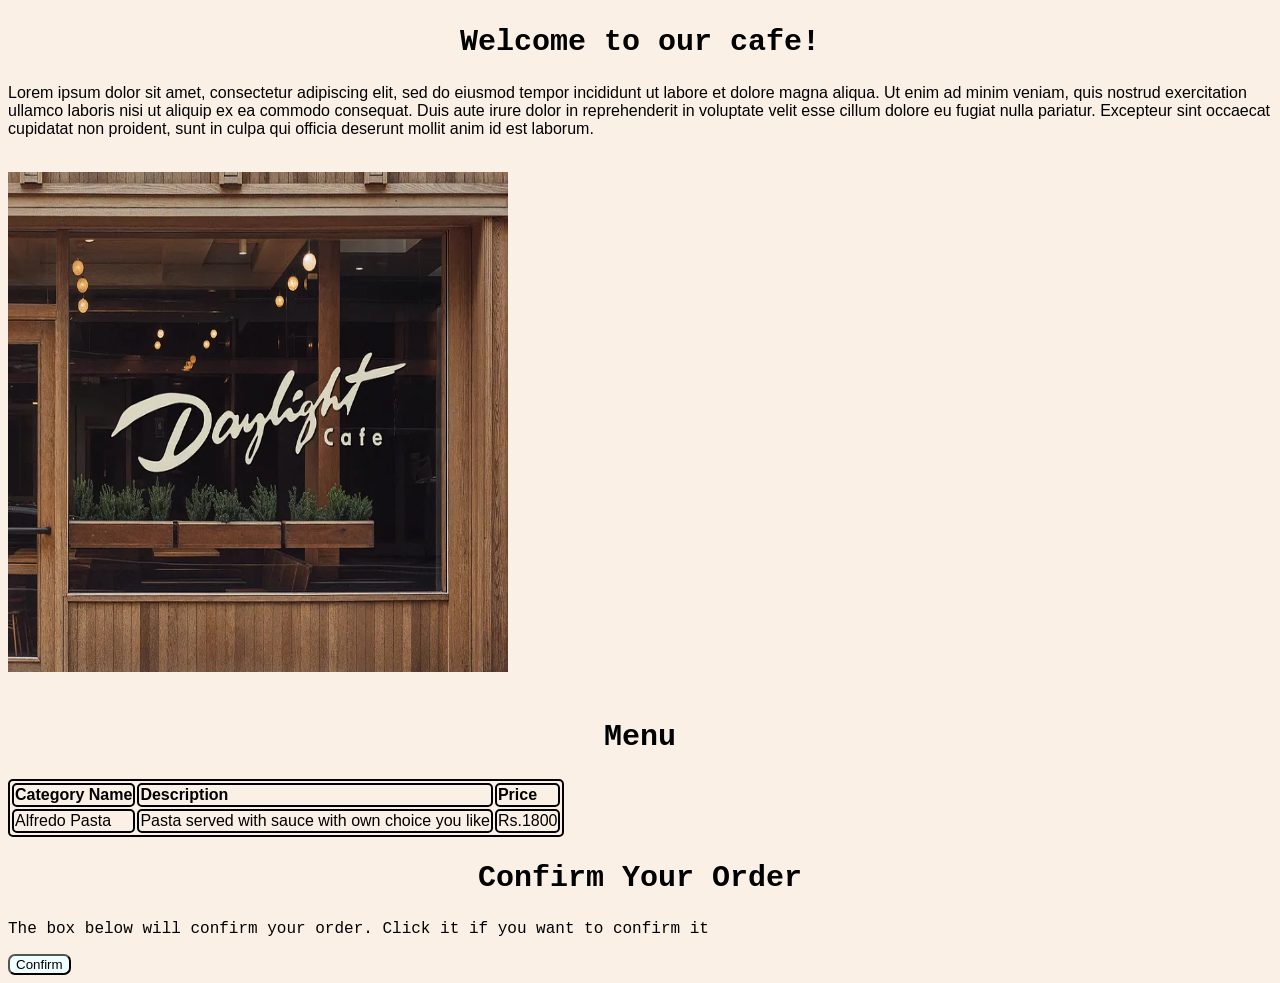
==== cafe.html @ 609d243d "Add Lab 11 page Contains all the files and pictures which were included for lab 11 work" ====
<!-- Zaigham Shahzad SE-A
i263021 -->
<!DOCTYPE html>
<html lang="en">
<head>
    <meta charset="UTF-8">
    <meta name="viewport" content="width=device-width, initial-scale=1.0">
    <title>Cafe Bedaar</title>
    <link rel="stylesheet" href="cafestyle.css">
    <script src="cafe.js"></script>
</head>
<body>
    <h2 class ="main">Welcome to our cafe!</h2>
    <p id = sub>Lorem ipsum dolor sit amet, consectetur adipiscing elit, sed do eiusmod tempor incididunt ut labore et dolore magna aliqua. Ut enim ad minim veniam, quis nostrud exercitation ullamco laboris nisi ut aliquip ex ea commodo consequat. Duis aute irure dolor in reprehenderit in voluptate velit esse cillum dolore eu fugiat nulla pariatur. Excepteur sint occaecat cupidatat non proident, sunt in culpa qui officia deserunt mollit anim id est laborum.</p><br>
    <img src="cafe logo.webp"  height="500px" width="500px" >
    <br>
    <br>
    <h2 class="main">Menu</h2>
    <table>
        <tr>
            <th>Category Name</th>
            <th>Description</th>
            <th>Price</th>
        </tr>
        <tr>
            <td>Alfredo Pasta</td>
            <td>Pasta served with sauce with own choice you like</td>
            <td>Rs.1800</td>
        </tr>
    </table>
    <h2 class="main">Confirm Your Order</h2>
    <p>The box below will confirm your order. Click it if you want to confirm it</p>
    <button class="cbutton" onclick="confirm()">Confirm</button>
</body>
</html>
---- cafestyle.css ----
/* <!--Zaigham Shahzad i263021-A --> */
body{
    background-color: linen;
    font-family: 'Courier New', Courier, monospace;
}
.main{
font-size: 30px;
text-justify: auto;
text-align: center;
}
#sub{
    font: 1em sans-serif;
    text-justify: auto;
    font-weight: 0;
}

table, th, td{
    border: 2px solid black;
    border-radius: 5px;
    font-family: 'Lucida Sans', 'Lucida Sans Regular', 'Lucida Grande', 'Lucida Sans Unicode', Geneva, Verdana, sans-serif;
    text-align: left;
}
.cbutton{
    background-color: azure;
    size: 3px;
    border-radius: 7px;
    color:black;
}
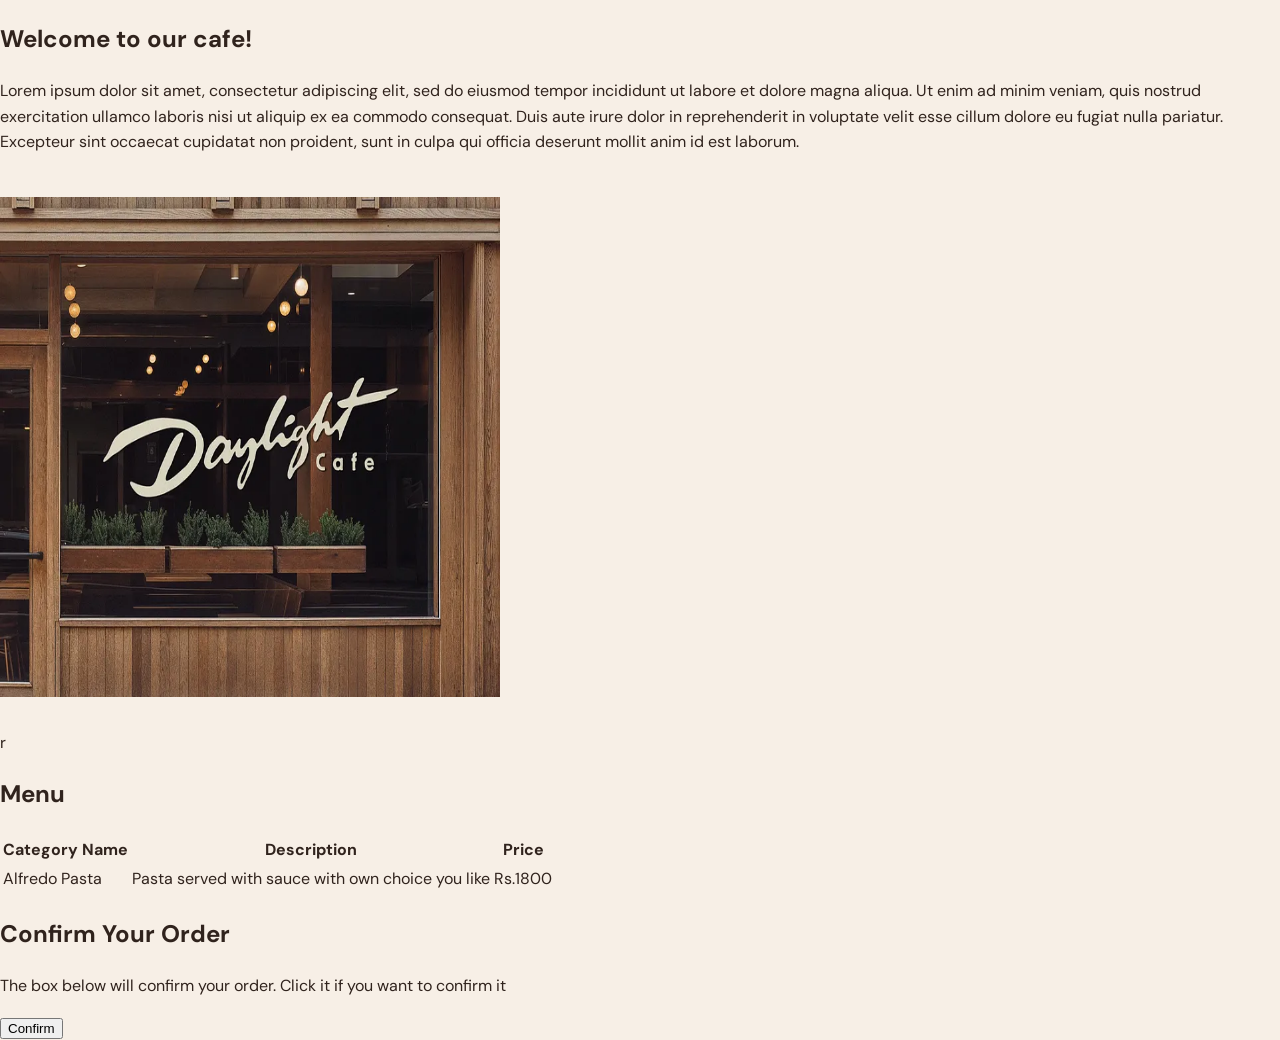
==== commit 04ac2de9: "Complete running website Contain all the html, css and js files along with cafe food pictures attach" ====
--- a/cafe.html
+++ b/cafe.html
@@ -14,7 +14,7 @@
     <p id = sub>Lorem ipsum dolor sit amet, consectetur adipiscing elit, sed do eiusmod tempor incididunt ut labore et dolore magna aliqua. Ut enim ad minim veniam, quis nostrud exercitation ullamco laboris nisi ut aliquip ex ea commodo consequat. Duis aute irure dolor in reprehenderit in voluptate velit esse cillum dolore eu fugiat nulla pariatur. Excepteur sint occaecat cupidatat non proident, sunt in culpa qui officia deserunt mollit anim id est laborum.</p><br>
     <img src="cafe logo.webp"  height="500px" width="500px" >
     <br>
-    <br>
+    <br>r
     <h2 class="main">Menu</h2>
     <table>
         <tr>
--- a/cafestyle.css
+++ b/cafestyle.css
@@ -1,29 +1,16 @@
-/* <!--Zaigham Shahzad i263021-A --> */
-body{
-    background-color: linen;
-    font-family: 'Courier New', Courier, monospace;
-}
-.main{
-font-size: 30px;
-text-justify: auto;
-text-align: center;
-}
-#sub{
-    font: 1em sans-serif;
-    text-justify: auto;
-    font-weight: 0;
-}
-
-table, th, td{
-    border: 2px solid black;
-    border-radius: 5px;
-    font-family: 'Lucida Sans', 'Lucida Sans Regular', 'Lucida Grande', 'Lucida Sans Unicode', Geneva, Verdana, sans-serif;
-    text-align: left;
-}
-.cbutton{
-    background-color: azure;
-    size: 3px;
-    border-radius: 7px;
-    color:black;
-}
-
+@import url('https://fonts.googleapis.com/css2?family=DM+Sans:wght@400;500;600;700&family=Playfair+Display:wght@500;600;700&display=swap');
+:root{--cream:#f7efe6;--cream2:#fffaf4;--brown:#4b3024;--brown2:#76513c;--gold:#c28b51;--ink:#30231d;--muted:#796b61;--line:#e6d8c9;--white:#fff}
+*{box-sizing:border-box}html{scroll-behavior:smooth}body{margin:0;background:var(--cream);color:var(--ink);font-family:'DM Sans',Arial,sans-serif;line-height:1.6}
+a{color:inherit}.site-header{position:sticky;top:0;z-index:20;display:flex;align-items:center;justify-content:space-between;padding:12px clamp(18px,5vw,76px);background:rgba(255,250,244,.96);border-bottom:1px solid var(--line);box-shadow:0 3px 18px rgba(70,43,27,.06)}
+.brand{display:flex;align-items:center;gap:12px;text-decoration:none;color:var(--brown);font-family:'Playfair Display',serif;font-size:25px;font-weight:700;line-height:1}.brand img{width:52px;height:52px;object-fit:cover;border-radius:50%;border:2px solid var(--gold)}.brand small{display:block;font:700 10px 'DM Sans',sans-serif;letter-spacing:4px;margin-top:5px}
+.nav-links{display:flex;align-items:center;gap:10px}.nav-links a{padding:10px 16px;text-decoration:none;color:var(--brown2);font-weight:600;border-radius:30px;transition:.2s}.nav-links a:hover,.nav-links a.active{background:#efe0d0;color:var(--brown)}.cart-count{display:inline-grid;place-items:center;min-width:20px;height:20px;padding:0 5px;margin-left:3px;border-radius:20px;background:var(--gold);color:#fff;font-size:11px}
+.nav-toggle{display:none;border:0;background:none;font-size:27px;color:var(--brown)}
+.hero{display:grid;grid-template-columns:1fr 1fr;min-height:490px;background:var(--brown);color:var(--cream2)}.hero-copy{align-self:center;padding:70px clamp(25px,8vw,120px)}.hero h1,.page-title h1{font:600 clamp(38px,5vw,64px)/1.12 'Playfair Display',serif;margin:8px 0 18px}.hero h1 em{color:#e2b987}.hero-copy>p:not(.eyebrow){max-width:480px;color:#eadfd4;font-size:17px;margin-bottom:28px}.hero-image{min-height:390px;background:linear-gradient(90deg,rgba(75,48,36,.12),transparent),url('cafe-interior.jpg') center/cover}
+.eyebrow{text-transform:uppercase;letter-spacing:2.5px;font-size:11px;font-weight:700;color:var(--gold);margin:0 0 8px}.button{display:inline-block;border:0;border-radius:30px;padding:12px 24px;background:var(--gold);color:#fff;text-decoration:none;font:700 14px 'DM Sans',sans-serif;cursor:pointer;transition:transform .2s,background .2s}.button:hover{background:var(--brown2);transform:translateY(-2px)}.button-outline{background:transparent;color:var(--brown);border:1px solid var(--brown2)}.button-outline:hover{color:white}.section{padding:68px clamp(18px,6vw,90px)}.section-heading,.page-title{text-align:center;margin:0 auto 32px}.section-heading h2,.welcome-strip h2,.about-copy h2,.contact-details h2{font:600 clamp(29px,4vw,42px)/1.2 'Playfair Display',serif;margin:4px 0 10px;color:var(--brown)}.section-heading p:last-child,.page-title>p:last-child{color:var(--muted);margin:0}
+.slider{position:relative;max-width:1040px;margin:0 auto;overflow:hidden;border-radius:16px;box-shadow:0 12px 35px rgba(70,43,27,.12)}.slides{position:relative;min-height:390px}.slide{display:none;position:relative;height:390px}.slide.active{display:block;animation:fade .5s}.slide img{width:100%;height:100%;object-fit:cover;display:block}.slide:after{content:"";position:absolute;inset:45% 0 0;background:linear-gradient(transparent,rgba(25,16,12,.75))}.slide-caption{position:absolute;z-index:2;left:30px;bottom:22px;color:white}.slide-caption h3{font:600 27px 'Playfair Display',serif;margin:0}.slide-caption p{margin:2px 0}.slide-arrow{position:absolute;z-index:4;top:50%;transform:translateY(-50%);width:42px;height:42px;border:0;border-radius:50%;background:rgba(255,250,244,.9);color:var(--brown);font-size:30px;cursor:pointer}.slide-arrow.prev{left:15px}.slide-arrow.next{right:15px}.slider-dots{position:absolute;z-index:5;bottom:15px;right:28px;display:flex;gap:7px}.slider-dots button{width:9px;height:9px;padding:0;border:0;border-radius:50%;background:#ffffff88;cursor:pointer}.slider-dots button.active{background:#fff;transform:scale(1.3)}@keyframes fade{from{opacity:.55}to{opacity:1}}
+.welcome-strip{display:flex;align-items:center;justify-content:space-between;gap:20px;padding:42px clamp(18px,8vw,120px);background:#ecddce}.welcome-strip h2{font-size:30px;margin:0}.text-link{color:var(--brown2);font-weight:700;text-decoration:none}.text-link:hover{text-decoration:underline}
+footer{text-align:center;padding:22px;background:var(--brown);color:#e9dacc;font-size:13px}footer p{margin:0}.page-main{min-height:70vh}.page-title{padding:58px 18px 28px}.page-title h1{color:var(--brown);font-size:clamp(38px,5vw,54px)}.menu-feature{max-width:900px}.menu-feature .slides,.menu-feature .slide{height:300px;min-height:300px}
+.menu-section{padding-top:55px}.menu-grid{display:grid;grid-template-columns:repeat(2,minmax(0,1fr));gap:24px;max-width:1050px;margin:0 auto}.menu-card{overflow:hidden;background:var(--cream2);border:1px solid var(--line);border-radius:14px;box-shadow:0 6px 20px rgba(70,43,27,.06)}.menu-card>img{display:block;width:100%;height:220px;object-fit:cover}.menu-card-content{padding:20px}.menu-card-title{display:flex;align-items:flex-start;justify-content:space-between;gap:10px}.menu-card-title h3{font:600 22px 'Playfair Display',serif;color:var(--brown);margin:0}.menu-card-title strong{white-space:nowrap;color:var(--brown2)}.menu-card p{color:var(--muted);margin:10px 0 17px;font-size:14px}.center{text-align:center;margin-top:32px}.cart-message{color:var(--brown2);font-weight:600;min-height:22px}
+.checkout-layout{display:grid;grid-template-columns:1.5fr 1fr;gap:24px;max-width:1050px;margin:0 auto;padding:10px 22px 70px}.cart-panel,.summary-panel,.contact-form,.contact-details{background:var(--cream2);border:1px solid var(--line);border-radius:15px;padding:25px;box-shadow:0 7px 22px rgba(70,43,27,.05)}.cart-panel h2,.summary-panel h2{font:600 25px 'Playfair Display',serif;color:var(--brown);margin:0 0 18px}.cart-row{display:grid;grid-template-columns:1fr auto auto;gap:15px;align-items:center;padding:15px 0;border-bottom:1px solid var(--line)}.cart-row h3{font-size:16px;margin:0}.cart-row p{font-size:13px;color:var(--muted);margin:3px 0 0}.quantity-controls{display:flex;align-items:center;gap:8px}.quantity-controls button,.remove-item{border:1px solid var(--line);background:white;border-radius:20px;padding:4px 10px;cursor:pointer;color:var(--brown)}.remove-item{font-size:12px}.empty-cart{color:var(--muted)}.total-row{display:flex;justify-content:space-between;padding:12px 0;border-bottom:1px solid var(--line)}.grand-total{font-size:18px;color:var(--brown);border:0}.small-note{font-size:12px;color:var(--muted)}.full-width{width:100%;margin:12px 0}.summary-panel .text-link{display:inline-block;margin-top:10px}
+.about-layout{display:grid;grid-template-columns:1fr 1fr;align-items:center;gap:45px;max-width:1000px;margin:0 auto;padding:10px 22px 50px}.about-photo img{display:block;width:100%;max-height:390px;object-fit:cover;border-radius:15px;box-shadow:0 10px 30px rgba(70,43,27,.13)}.about-copy p:not(.eyebrow){color:var(--muted)}.contact-layout{display:grid;grid-template-columns:1fr 1fr;gap:25px;max-width:1000px;margin:0 auto}.contact-details p:not(.eyebrow){color:var(--muted)}.contact-form{display:flex;flex-direction:column;gap:8px}.contact-form label{font-weight:700;font-size:13px;color:var(--brown)}.contact-form input,.contact-form textarea{width:100%;padding:12px;border:1px solid var(--line);border-radius:8px;background:white;font:14px 'DM Sans',sans-serif;margin-bottom:8px}.contact-form input:focus,.contact-form textarea:focus{outline:2px solid #d9b68d;border-color:transparent}.contact-form textarea{resize:vertical}
+@media(max-width:720px){.site-header{padding:10px 17px}.nav-toggle{display:block}.nav-links{display:none;position:absolute;top:75px;left:0;right:0;flex-direction:column;align-items:stretch;padding:12px 18px;background:var(--cream2);border-bottom:1px solid var(--line)}.nav-links.open{display:flex}.nav-links a{padding:12px}.hero{grid-template-columns:1fr}.hero-copy{padding:55px 25px}.hero-image{min-height:260px}.slides,.slide{height:280px;min-height:280px}.menu-feature .slides,.menu-feature .slide{height:240px;min-height:240px}.menu-grid,.checkout-layout,.about-layout,.contact-layout{grid-template-columns:1fr}.menu-card>img{height:200px}.welcome-strip{align-items:flex-start;flex-direction:column}.section{padding:48px 17px}.checkout-layout{padding:5px 17px 50px}.cart-row{grid-template-columns:1fr auto;gap:8px}.cart-row .quantity-controls{grid-column:1}.cart-row .remove-item{grid-column:2;grid-row:2}.about-layout{padding:0 17px 35px;gap:22px}.contact-layout{padding-top:35px}}
